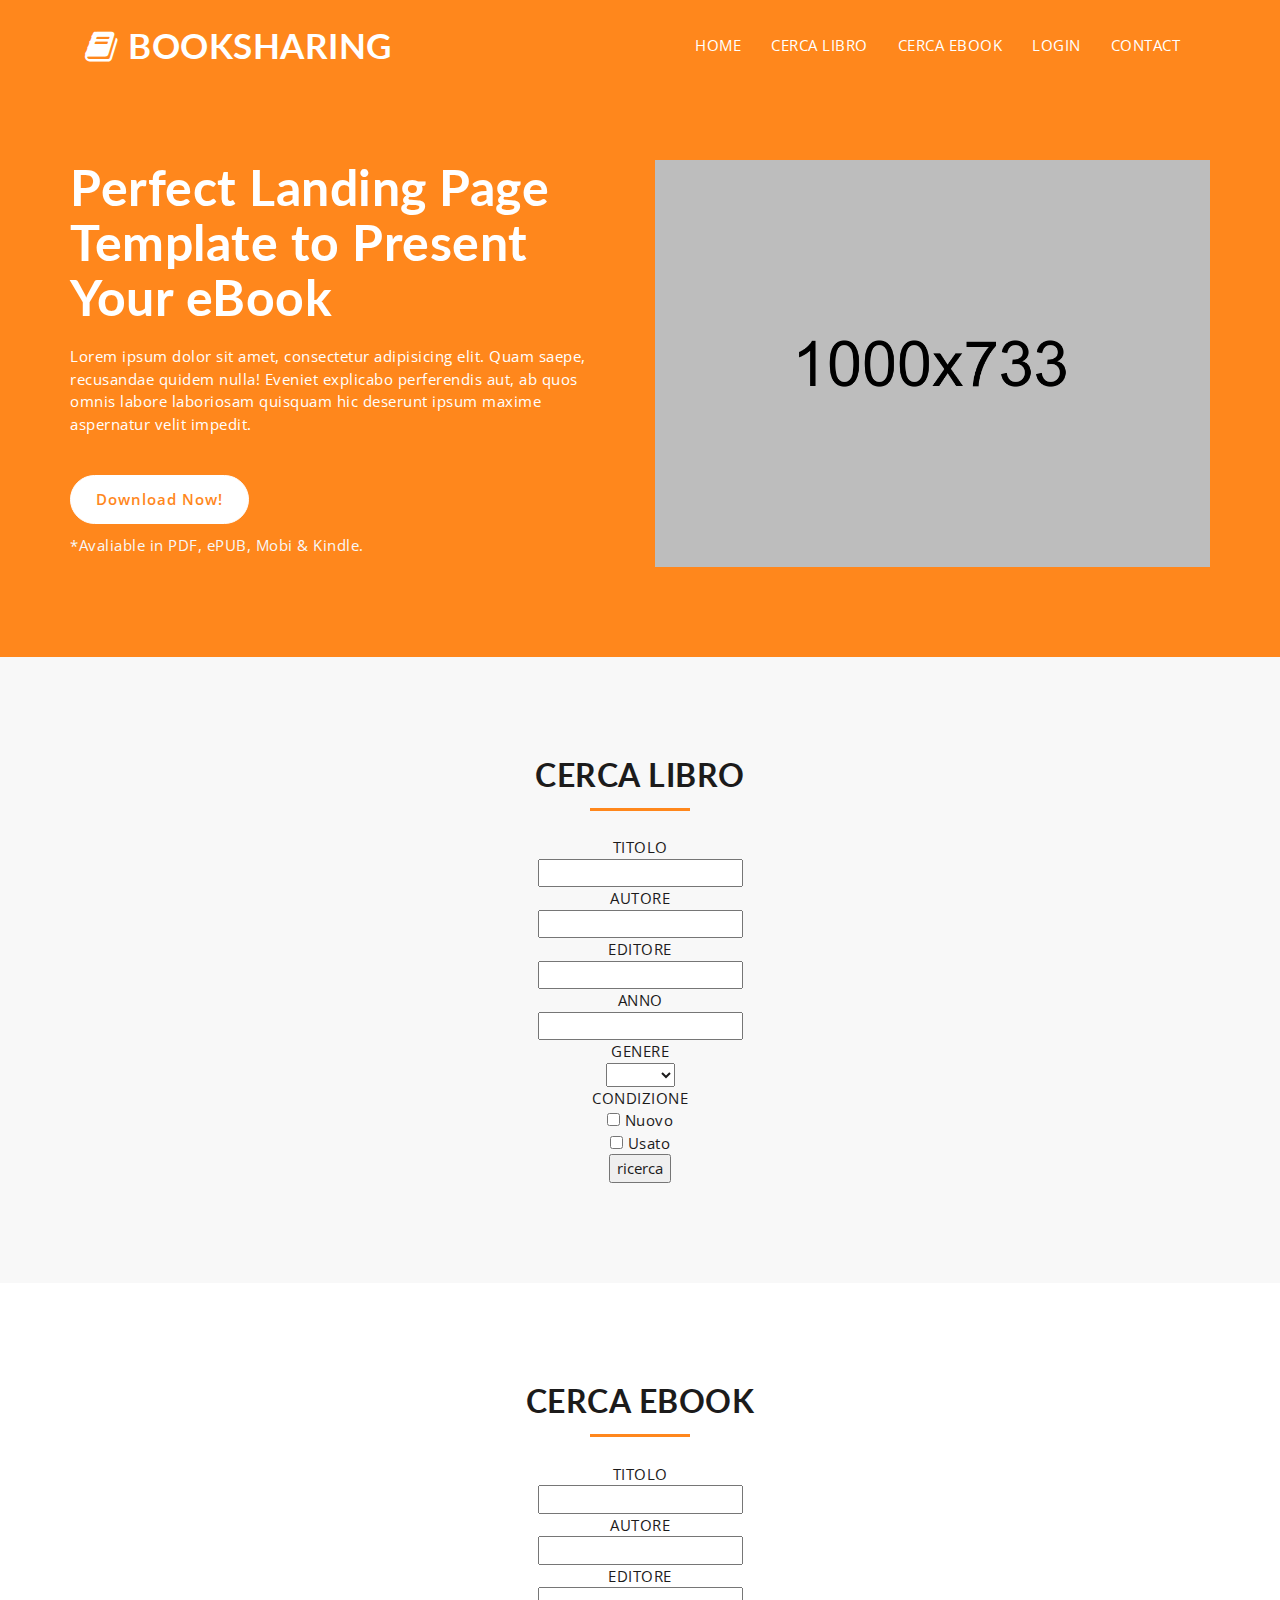
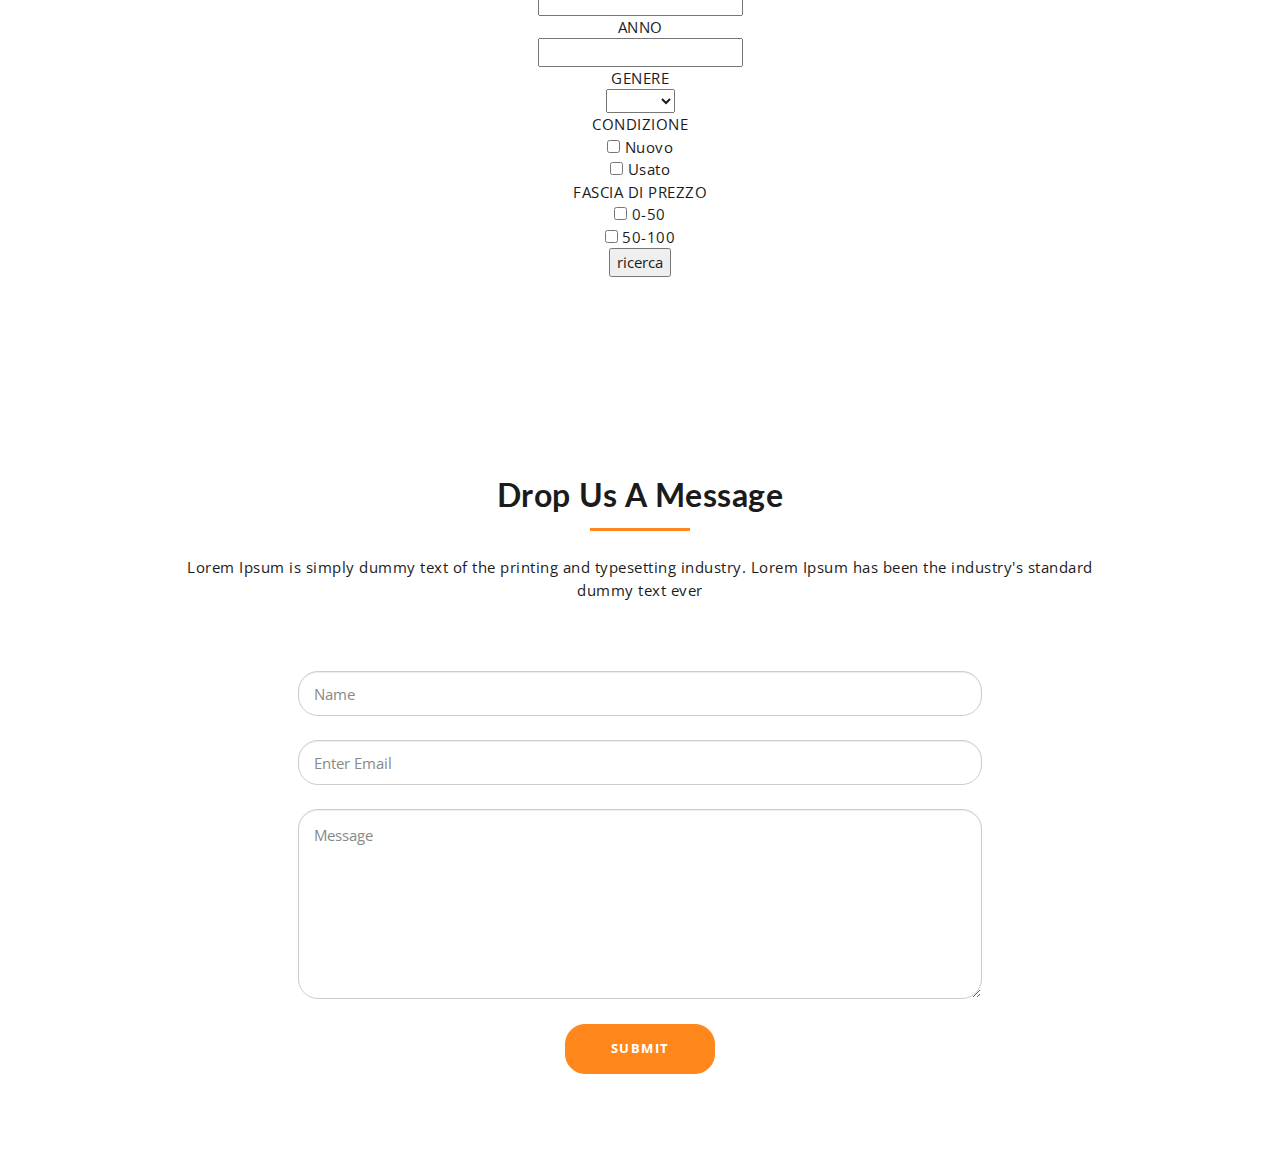
==== smarty/index.html @ 5255de00 "ok" ====
<!DOCTYPE html>
<html lang="en">
  <head>
    <meta charset="utf-8">
    <meta http-equiv="X-UA-Compatible" content="IE=edge">
    <meta name="viewport" content="width=device-width, initial-scale=1">
    <!-- The above 3 meta tags *must* come first in the head; any other head content must come *after* these tags -->
    <title>Booksharing : Home</title>
    <!-- Favicon -->
    <link rel="shortcut icon" type="image/icon" href="assets/images/favicon.ico"/>
    <!-- Font Awesome -->
    <link href="https://maxcdn.bootstrapcdn.com/font-awesome/4.6.3/css/font-awesome.min.css" rel="stylesheet">
    <!-- Bootstrap -->
    <link href="assets/css/bootstrap.min.css" rel="stylesheet">
    <!-- Slick slider -->
    <link href="assets/css/slick.css" rel="stylesheet">
    <!-- Theme color -->
    <link id="switcher" href="assets/css/theme-color/default-theme.css" rel="stylesheet">

    <!-- Main Style -->
    <link href="style.css" rel="stylesheet">

    <!-- Fonts -->

    <!-- Open Sans for body font -->
	<link href="https://fonts.googleapis.com/css?family=Open+Sans:300,400,400i,600,700,800" rel="stylesheet">
    <!-- Lato for Title -->
  	<link href="https://fonts.googleapis.com/css?family=Lato" rel="stylesheet"> 
 
 
	
    <!-- HTML5 shim and Respond.js for IE8 support of HTML5 elements and media queries -->
    <!-- WARNING: Respond.js doesn't work if you view the page via file:// -->
    <!--[if lt IE 9]>
      <script src="https://oss.maxcdn.com/html5shiv/3.7.2/html5shiv.min.js"></script>
      <script src="https://oss.maxcdn.com/respond/1.4.2/respond.min.js"></script>
    <![endif]-->
  </head>

  <body>

   	
  	<!-- Start Header -->
	<header id="mu-header" class="" role="banner">
		<div class="container">
			<nav class="navbar navbar-default mu-navbar">
			  	<div class="container-fluid">
				    <!-- Brand and toggle get grouped for better mobile display -->
				    <div class="navbar-header">
				      <button type="button" class="navbar-toggle collapsed" data-toggle="collapse" data-target="#bs-example-navbar-collapse-1" aria-expanded="false">
				        <span class="sr-only">Toggle navigation</span>
				        <span class="icon-bar"></span>
				        <span class="icon-bar"></span>
				        <span class="icon-bar"></span>
				      </button>

				      <!-- Text Logo -->
				      <a class="navbar-brand" href="index.html"><i class="fa fa-book" aria-hidden="true"></i> BOOKSHARING</a>

				      <!-- Image Logo -->
				      <!-- <a class="navbar-brand" href="index.html"><img src="assets/images/logo.png"></a> -->


				    </div>

				    <!-- Collect the nav links, forms, and other content for toggling -->
				    <div class="collapse navbar-collapse" id="bs-example-navbar-collapse-1">
				      	<ul class="nav navbar-nav mu-menu navbar-right">
					        <li><a href="#">HOME</a></li>
					        <li><a href="#mu-book-overview">CERCA LIBRO</a></li>
					        <li><a href="#mu-author">CERCA EBOOK</a></li>
                                            <li><a href="login.html">LOGIN</a></li>
				            <li><a href="#mu-contact">CONTACT</a></li>
				      	</ul>
				    </div><!-- /.navbar-collapse -->
			  	</div><!-- /.container-fluid -->
			</nav>
		</div>
	</header>
	<!-- End Header -->

	<!-- Start Featured Slider -->

	<section id="mu-hero">
		<div class="container">
			<div class="row">

				<div class="col-md-6 col-sm-6 col-sm-push-6">
					<div class="mu-hero-right">
						<img src="assets/images/ebook.png" alt="Ebook img">
					</div>
				</div>

				<div class="col-md-6 col-sm-6 col-sm-pull-6">
					<div class="mu-hero-left">
						<h1>Perfect Landing Page Template to Present Your eBook</h1>
						<p>Lorem ipsum dolor sit amet, consectetur adipisicing elit. Quam saepe, recusandae quidem nulla! Eveniet explicabo perferendis aut, ab quos omnis labore laboriosam quisquam hic deserunt ipsum maxime aspernatur velit impedit.</p>
						<a href="#" class="mu-primary-btn">Download Now!</a>
						<span>*Avaliable in PDF, ePUB, Mobi & Kindle.</span>
					</div>
				</div>	

			</div>
		</div>
	</section>
	
	<!-- Start Featured Slider -->
	
	<!-- Start main content -->
		
	<main role="main">


		<!-- Start Cerca libro -->
		<section id="mu-book-overview">
			<div class="container">
				<div class="row">
					<div class="col-md-12">
						<div class="mu-book-overview-area">

							<div class="mu-heading-area">
								<h2 class="mu-heading-title">CERCA LIBRO</h2>
								<span class="mu-header-dot"></span>
								<form method="post" action="ricerca.html">

  <!-- CASELLE DI TESTO -->
  TITOLO<br>
  <input type="text" name="titolo"><br>
  AUTORE<br>
  <input type="text" name="autore"><br>
  EDITORE<br>
  <input type="text" name="editore"><br>
  ANNO<br>
  <input type="text" name="anno"><br>
  
  <!-- SELECTBOX -->
  GENERE<br>
  <select name="genere">
  <option value=""></option>
  <option value="G">Giallo</option>
  <option value="H">Horror</option>
  </select><br>

  <!-- CHECKBOX -->
  CONDIZIONE<br>
  <input type="checkbox" name="condizone" value="N"> Nuovo<br>
  <input type="checkbox" name="condizione" value="U"> Usato<br>



  <!-- SUBMIT -->
  <input type="submit" name="ricerca" value="ricerca">

</form>


					
						</div>
					</div>
				</div>
			</div>
		</section>
		<!-- End Cerca libro -->

		



		<!-- Start Cercaebook -->
		<section id="mu-author">
			<div class="container">
				<div class="row">
					<div class="col-md-12">
						<div class="mu-author-area">

							<div class="mu-heading-area">
								<h2 class="mu-heading-title">CERCA EBOOK</h2>
								<span class="mu-header-dot"></span>
								<br>
<form method="post" action="VCercaebook.php">

  <!-- CASELLE DI TESTO -->
  TITOLO<br>
  <input type="text" name="titolo"><br>
  AUTORE<br>
  <input type="text" name="autore"><br>
  EDITORE<br>
  <input type="text" name="editore"><br>
  ANNO<br>
  <input type="text" name="anno"><br>
  
  <!-- SELECTBOX -->
  GENERE<br>
  <select name="genere">
  <option value=""></option>
  <option value="G">Giallo</option>
  <option value="H">Horror</option>
  </select><br>

  <!-- CHECKBOX -->
  CONDIZIONE<br>
  <input type="checkbox" name="condizone" value="N"> Nuovo<br>
  <input type="checkbox" name="condizione" value="U"> Usato<br>

  <!-- CHECKBOX -->
  FASCIA DI PREZZO<br>
  <input type="checkbox" name="fascia di prezzo" value="0"> 0-50<br>
  <input type="checkbox" name="fascia di prezzo" value="50"> 50-100<br>


  <!-- SUBMIT -->
  <input type="submit" name="ricerca" value="ricerca">

</form>

 

					</div>
				</div>
			</div>
		</section>
		<!-- End Author -->



	
		<!-- Start Contact -->
		<section id="mu-contact">
			<div class="container">
				<div class="row">
					<div class="col-md-12">
						<div class="mu-contact-area">

							<div class="mu-heading-area">
								<h2 class="mu-heading-title">Drop Us A Message</h2>
								<span class="mu-header-dot"></span>
								<p>Lorem Ipsum is simply dummy text of the printing and typesetting industry. Lorem Ipsum has been the industry's standard dummy text ever</p>
							</div>

							<!-- Start Contact Content -->
							<div class="mu-contact-content">

								<div id="form-messages"></div>
								<form id="ajax-contact" method="post" action="mailer.php" class="mu-contact-form">
									<div class="form-group">                
										<input type="text" class="form-control" placeholder="Name" id="name" name="name" required>
									</div>
									<div class="form-group">                
										<input type="email" class="form-control" placeholder="Enter Email" id="email" name="email" required>
									</div>              
									<div class="form-group">
										<textarea class="form-control" placeholder="Message" id="message" name="message" required></textarea>
									</div>
									<button type="submit" class="mu-send-msg-btn"><span>SUBMIT</span></button>
						        </form>

							</div>
							<!-- End Contact Content -->

						</div>
					</div>
				</div>
			</div>
		</section>
		<!-- End Contact -->


	</main>
	
	<!-- End main content -->	
			
			
	
	
    <!-- jQuery library -->
    <script src="https://ajax.googleapis.com/ajax/libs/jquery/1.11.3/jquery.min.js"></script>
    <!-- Include all compiled plugins (below), or include individual files as needed -->
    <!-- Bootstrap -->
    <script src="assets/js/bootstrap.min.js"></script>
	<!-- Slick slider -->
    <script type="text/javascript" src="assets/js/slick.min.js"></script>
    <!-- Counter js -->
    <script type="text/javascript" src="assets/js/counter.js"></script>
    <!-- Ajax contact form  -->
    <script type="text/javascript" src="assets/js/app.js"></script>
   
 
	
    <!-- Custom js -->
	<script type="text/javascript" src="assets/js/custom.js"></script>
	
    
  </body>
</html>
---- smarty/assets/css/theme-color/default-theme.css ----
/*=======================================
Template Design By MarkUps	
Author URI : http://www.markups.io/
========================================*/


.mu-service-icon-box,
.mu-team-social-info a:hover,
.mu-team-social-info a:focus,
.mu-testimonial-slide .slick-dots li button::before,
.mu-testimonial-slide .slick-dots li.slick-active button::before,
.mu-footer-area a:hover,
.mu-footer-area a:focus,
.mu-hero-left .mu-primary-btn,
.mu-hero-left .mu-primary-btn:hover,
.mu-hero-left .mu-primary-btn:focus,
.mu-single-counter i,
.counter-value {
	color: #ff871c;
}

.mu-send-msg-btn:hover,
.mu-send-msg-btn:focus,
.mu-book-overview-icon-box,
.mu-social-media a, 
.mu-social-media a:hover,
.mu-social-media a:focus,
.mu-order-btn:hover,
.mu-order-btn:focus {
	border: 1px solid #ff871c;
	color: #ff871c;
}

.mu-send-msg-btn {
	border: 1px solid #ff871c;
	background-color: #ff871c;
}


#mu-hero,
.mu-testimonial-slide .slick-dots li button:hover,
.mu-testimonial-slide .slick-dots li button:focus,
.mu-testimonial-slide .slick-dots li.slick-active button,
.mu-header-dot,
.mu-author-social a,
.mu-pricing-content .mu-popular-price-tag,
#mu-video-review:before  {
	background-color: #ff871c;
}

.mu-contact-form .form-control:focus,
.mu-testimonial-slide .slick-dots li button:hover,
.mu-testimonial-slide .slick-dots li button:focus,
.mu-testimonial-slide .slick-dots li.slick-active button{
	border: 1px solid #ff871c;    
}
---- smarty/style.css ----
/*
Template Name: Kindle	
Author: MarkUps
Author URI: http://www.markups.io/
Version: 1.0
*/


/* Table of Content
==================================================
#BASIC TYPOGRAPHY
#HEADER	
#MENU 
#HERO SECTION
#COUNTER
#BOOK OVERVIEW
#VIDEO REVIEW
#AUTHOR
#PRICING
#READERS TESTIMONIALS
#CONTACT US
#FOOTER
#RESPONSIVE STYLE
*/


/*--------------------*/
/* BASIC TYPOGRAPHY */
/*--------------------*/

body,
html {
	overflow-x:hidden;
}

body {
	font-family: 'Open Sans', sans-serif;
	font-size: 15px;
	letter-spacing: 0.5px;
	line-height: 1.5;
	color: #1c1b1b;
}

ul {
	padding: 0;
	margin: 0;
}

ul li {
	list-style: disc;
	font-size: 17px;
	line-height: 1.59;
}

a { 
	text-decoration: none;
	color: #2f2f2f;  
}

a:hover,
a:focus {
	outline: none;
	text-decoration: none;
}

h1,
h2,
h3,
h4,
h5,
h6 {
	font-family: 'Lato', sans-serif;
	font-weight: 700;
	margin-top: 0;
}


h1 {
	font-size: 38px;
}

h2 {  
	font-size: 32px; 
	line-height: 1.13; 
}

h3 {  
	font-size: 26px;  
}

h4 {  
	font-size: 22px;  
}

h5 {  
	font-size: 20px;  
}

h6 {  
	font-size: 18px;  
}

img {
	border: none;
	max-width: 100%;
}

strong {
	font-weight: 500;
}

code {
	background-color: #ee6e73;
	border-radius: 2px;
	color: #fff;
	padding: 2px 4px;
}

pre {
	background-color: #f8f8f8;
	border: 1px solid #eee;
	border-radius: 4px;
	padding: 10px;
}

pre code {
	background-color: transparent;
	color: #333;
}

del{
	text-decoration-color: #ee6e73;
}

kbd {
	background-color: #ddd;
	padding: 4px 6px;
	border-radius: 2px;
	color: ;
}

address {
	line-height: 1.5;
	padding-left: 10px;
}

dl dt {
	font-weight: 700;
}

dl dd {
	margin-left: 0;
}

blockquote {
	background-color: #f8f8f8;
	border-radius: 0 4px 4px 0;
	padding: 5px 15px;
	
}

blockquote p {
	margin-top: 10px;
}

button {
	padding: 5px 15px;
	border: none;
}

button:focus {
	outline: none;
	border: none;
}

/*Wordpress default class*/

.alignleft {
	float:left;
	margin-right:8px;
}

.aligncenter {
	display:block;
	margin:10px auto;
}

.alignright {
	float:right;
	margin-left:8px;
}		

.alignnone {
	max-width: 100%;
}

.wp-caption-text {
	font-size: 12px;
	font-style: italic;
	text-align: center;
}

/* ========= BUTTON =========*/

.mu-primary-btn {
	background-color: transparent;
	border-radius: 100px;
	border: solid 1px #ffffff;
	color: #fff;
	display: inline-block;
	font-size: 15px;
	font-weight: 400;
	letter-spacing: 1px;
	padding: 12px 25px;
	-webkit-transition: all 0.5s;
	transition: all 0.5s;
}

.mu-primary-btn:hover,
.mu-primary-btn:focus {
	background-color: #fff;
	color: #000;
}

.mu-send-msg-btn {
	border-radius: 20px;
	font-size: 13px;
	font-weight: 700;
	letter-spacing: 1.5px;
	text-align: center;
	padding: 14px 24px;
	margin-top: 10px;
	-webkit-transition: all 0.5s;
	transition: all 0.5s;
	width: 150px;
	color: #fff;
}

.mu-send-msg-btn:hover,
.mu-send-msg-btn:focus {
	background-color: #fff;
}



/*--------------------*/
/* HEADER */
/*--------------------*/

#mu-header {
	display: inline;
	float: left;
	width: 100%;
	position: absolute;
	left: 0;
	right: 0;
	top: 0;
	padding: 25px 0;
	z-index: 999;
	transition: all 0.5s;
}

.navbar-default .navbar-brand {
	color: #fff;
	font-size: 35px;
	font-family: 'Lato', sans-serif;
	font-weight: 700;
	margin-top: -11px;
}

.navbar-default .navbar-brand:hover,
.navbar-default .navbar-brand:focus {
	color: #fff;
}

.navbar-brand img{
	margin-top: -12px;
}

#mu-header.mu-fixed-nav{
	background-color: rgba(0,0,0,0.8);
	width: 100%;
	position: fixed;
	padding: 15px 0;
}

/*--------------------*/
/* MENU */
/*--------------------*/

.navbar-default {
	min-height: auto;
}

.mu-navbar {
	background-color: transparent;
	border: none;
	border-radius: 0;
	margin-bottom: 0;
}

.navbar-default .mu-menu li a {
	border-bottom: 2px solid transparent;
	color: #fff;
	font-size: 15px;
	font-weight: 400;
	padding: 0 0 5px;
	margin: 10px 15px 5px;
	transition: all 0.5s;
	position: relative;
}

.navbar-default .mu-menu li a:hover,
.navbar-default .mu-menu li a:focus {
	color: #fff;
}

.navbar-default .navbar-nav > .active > a, 
.navbar-default .navbar-nav > .active > a:focus, 
.navbar-default .navbar-nav > .active > a:hover{
	background-color: transparent;
	color: #fff;
}

.navbar-default .mu-menu li a:after {
    display: block;
    position: absolute;
    bottom: -5px;
    content: '';
    width: 0;
    height: 2px;
    background: #fff;
    -webkit-transition: all .5s;
    transition: all .5s;
}

.navbar-default .mu-menu li.active a:after,
.navbar-default .mu-menu li a:hover:after, 
.navbar-default .mu-menu li a:focus:after {
    width: 100%;
}


/*--------------------*/
/* HERO SECTION */
/*--------------------*/

#mu-hero {
	display: inline;
	float: left;
	padding: 160px 0 90px;
	width: 100%;
}

.mu-hero-left{
	display: inline;
	float: left;
	width: 100%;
}

.mu-hero-right {
	display: inline;
	float: left;
	width: 100%;
}

.mu-hero-left h1 {
	color: #fff;
	font-size: 50px;
	margin-bottom: 20px;
}

.mu-hero-left p {
	color: #fff;
	margin-bottom: 20px;
}

.mu-hero-left .mu-primary-btn {
	margin-top: 20px;
	background-color: #fff;
	font-weight: 600;
}

.mu-hero-left span {
	display: block;
	margin-top: 10px;
	color: #f8f8f8;
}


/*--------------------*/
/* COUNTER */
/*--------------------*/

#mu-counter {
	background-color: #fff;
	background-position: center center;
	background-size: cover;
	background-attachment: fixed;
	display: inline;
	float: left;
	position: relative;
	width: 100%;
}

.mu-counter-area {
	display: inline;
	float: left;
	padding: 70px 0 50px;
	width: 100%;
}

.mu-counter-area h2 {
	color: #fff;
	text-align: center;
}

.mu-counter-block {
	display: inline;
	float: left;
	width: 100%;
}

.mu-single-counter {
	display: inline;
	float: left;
	text-align: center;
	width: 80%;
	border: 1px solid #ddd;
	padding-bottom: 20px;
	margin: 0 10%;
}

.mu-single-counter i {
	font-size: 40px;
	padding: 15px 40px;
	margin-bottom: 0px;
	display: inline-block;
	padding-bottom: 0;
	margin-top: -60px;
	background: #fff;
}

.counter-value {
	font-size: 35px;
	font-weight: 700;
	margin-top: 10px;
	margin-bottom: 10px;
}

.mu-counter-name {
	color: #333;
}


/*--------------------*/
/* BOOK OVERVIEW */
/*--------------------*/


#mu-book-overview {
	background-color: #f8f8f8;
	display: inline;
	float: left;
	width: 100%;
}

.mu-book-overview-area {
	display: inline;
	float: left;
	padding: 100px 0;
	width: 100%;
}

.mu-heading-area {
	display: inline;
	float: left;
	text-align: center;
	padding: 0 10%;
	width: 100%;
}

.mu-heading-title {
	color: #1c1b1b;
	margin-bottom: 15px;
	position: relative;
}

.mu-header-dot {
	border-radius: 0;
	height: 3px;
	width: 100px;
	display: inline-block;
	margin-bottom: 20px;
}

.mu-book-overview-content{
	display: inline;
	float: left;
	margin-top: 70px;
	width: 100%;
}

.mu-book-overview-single {
	display: inline;
	float: left;
	text-align: center;
	width: 100%;
	background: #fff;
	padding: 20px 10px;
	margin: 10px 0 15px;
}

.mu-book-overview-icon-box {
	font-size: 25px;
	padding: 5px 12px;
	margin-bottom: 30px;
	display: inline-block;
}

.mu-book-overview-single h4{
	margin-bottom: 20px;
}


/*--------------------*/
/* VIDEO REVIEW */
/*--------------------*/


#mu-video-review {
	background-image: url(assets/images/video-review-bg.jpeg);
	background-attachment: fixed;
	background-size: cover;
	display: inline;
	position: relative;
	float: left;
	width: 100%;
}

#mu-video-review:before {
	content: '';
	position: absolute;
	left: 0;
	top: 0;
	right: 0;
	bottom: 0;
	opacity: 0.84;
}

.mu-video-review-area {
	display: inline;
	float: left;
	padding: 150px 0;
	width: 100%;
}

.mu-video-review-area .mu-heading-title, 
.mu-video-review-area .mu-heading-area p{
	color: #fff;
}

.mu-video-review-area .mu-header-dot {
	background-color: #f8f8f8;
}

.mu-video-review-content {
	display: inline;
	float: left;
	margin-top: 70px;
	width: 100%;
	padding: 0 10%;
}

.mu-video-iframe {
	height: 550px;
}

/*--------------------*/
/* AUTHOR */
/*--------------------*/


#mu-author {
	background-color: #fff;
	display: inline;
	float: left;
	width: 100%;
}

.mu-author-area {
	display: inline;
	float: left;
	padding: 100px 0;
	width: 100%;
}

.mu-author-content{
	display: inline;
	float: left;
	margin-top: 50px;
	width: 100%;
}

.mu-author-image {
	display: inline;
	float: left;
	width: 100%;
}

.mu-author-info {
	display: inline;
	float: left;
	margin-top: 20px;
	width: 100%;
}

.mu-author-info h3 {
	border-bottom: 1px solid #ddd;
	padding-bottom: 10px;
	margin-bottom: 20px;
}

.mu-author-info p {
	margin-bottom: 20px;
}

.mu-author-social {
	display: inline;
	float: left;
	margin-top: 25px;
	width: 100%;
}

.mu-author-social a {
	display: inline-block;
	font-size: 16px;
	padding: 5px;
	margin-right: 10px;
	color: #fff;
	width: 35px;
	text-align: center;
}




/*--------------------*/
/* PRICING */
/*--------------------*/


#mu-pricing {
	background-color: #f8f8f8;
	display: inline;
	float: left;
	width: 100%;
}

.mu-pricing-area {
	display: inline;
	float: left;
	padding: 100px 0;
	width: 100%;
}

.mu-pricing-content{
	display: inline;
	float: left;
	margin-top: 70px;
	width: 100%;
}

.mu-pricing-single {
	background-color: #fff;
	color: #555;
	display: inline;
	float: left;
	text-align: center;
	margin-top: 20px;
	margin-bottom: 20px;
	width: 100%;
	padding: 30px 0;
}

.mu-pricing-single-head {
	border-bottom: 1px solid #eee;
	display: inline-block;
	float: left;
	margin-bottom: 10px;
	width: 100%;
}

.mu-pricing-single-head h4 {
	font-size: 18px;
	margin-bottom: 0;
}

.mu-pricing-single-head .mu-price-tag {
	font-size: 55px;
	font-weight: 700;
	margin-bottom: 0;
	padding: 15px 0 20px;
}

.mu-pricing-single-head .mu-price-tag span {
	font-size: 22px;
	margin-right: -10px;
}

.mu-price-feature {
	padding: 20px 0;
	display: inline-block;
	margin-bottom: 20px;
}

.mu-price-feature li {
	list-style: none;
	line-height: 2;
	margin-bottom: 10px;
}

.mu-pricing-single-footer {
	display: inline-block;
	float: left;
	width: 100%;
}

.mu-order-btn {
	background-color: transparent;
	border-radius: 100px;
	border: 1px solid #555;
	color: #555;
	display: inline-block;
	font-size: 15px;
	font-weight: 400;
	letter-spacing: 1.5px;
	padding: 12px 25px;
	font-weight: 500;
	-webkit-transition: all 0.5s;
	transition: all 0.5s;
	text-transform: uppercase;
}

.mu-popular-price-tag {
	color: #fff;
}

.mu-popular-price-tag .mu-order-btn {
	background-color: #fff;
	border: 1px solid #fff;
}


/*--------------------*/
/* READERS TESTIMONIALS */
/*--------------------*/

#mu-testimonials {
	background-image: url("assets/images/testimonials-bg.jpeg");
	background-position: center center;
	background-size: cover;
	background-attachment: fixed;
	display: inline;
	float: left;
	position: relative;
	width: 100%;
}

#mu-testimonials::before {
	background: rgba(0,0,0,0.9);
	bottom: 0;
	content: '';
	left: 0;
	top: 0;
	right: 0;
	position: absolute;
	opacity: 0.84;
}

.mu-testimonials-area {
	display: inline;
	float: left;
	padding: 150px 0 175px;
	width: 100%;
}

.mu-testimonials-area h2 {
	color: #fff;
	text-align: center;
}

.mu-testimonials-block {
	display: inline;
	float: left;
	margin-top: 60px;
	width: 100%;
}

.mu-testimonial-slide li{
	list-style: none;
	text-align: center;
}

.mu-testimonial-slide li p {
	color: #fff;
	padding: 0 10%;
}

.mu-testimonial-slide .mu-rt-img {
	border-radius: 50%;
	width: 100px;
	height: 100px;
	margin-top: 25px;
	display: inline-block;
}

.mu-rt-name {
	margin-bottom: 5px;
	color: #fff;
	line-height: 1;
	margin-top: 25px;
	letter-spacing: 1px;
}

.mu-rt-title {
	color: #fff;
	font-size: 14px;
}

.mu-testimonial-slide .slick-dots {
    bottom: -50px;
}

.mu-testimonial-slide .slick-dots li button {
	height: 15px;
	padding: 0;
	width: 15px;
	border-radius: 50%;
	border: 1px solid #f8f8f8;
	-webkit-transition: all 0.5s;
	-o-transition: all 0.5s;
	transition: all 0.5s;
}

.mu-testimonial-slide .slick-dots li button:hover,
.mu-testimonial-slide .slick-dots li button:focus,
.mu-testimonial-slide .slick-dots li.slick-active button {
	opacity: 1;
}

.mu-testimonial-slide .slick-dots li button:before {
	display: none;
}

/*--------------------*/
/* CONTACT US */
/*--------------------*/

#mu-contact {
	background-color: #fff;
	display: inline;
	float: left;
	width: 100%;
}

.mu-contact-area {
	display: inline;
	float: left;
	padding: 100px 0;
	width: 100%;
}

.mu-contact-header {
	display: inline;
	float: left;
	text-align: center;
	width: 100%;
}

.mu-contact-content {
	display: inline;
	float: left;
	margin-top: 50px;
	width: 100%;
	padding: 0 20%;
}

.mu-contact-form {
	text-align: center;
}

.mu-contact-form .form-group input {
	background: transparent;
	color: #333;
	font-size: 15px;
	border: 1px solid #ccc;
	border-radius: 20px;
	padding: 6px 15px;
	height: 45px;
	margin-bottom: 24px;
}

.mu-contact-form .form-group textarea{
	color: #333;
	background: transparent;
	border: 1px solid #ccc;
	border-radius: 20px;
	font-size: 18px;
	padding: 15px;
	height: 190px;
}

.mu-contact-form .form-control:focus {
	background-color: #fff;
    outline: 0;
    box-shadow: none;    
} 

.mu-contact-form .form-control::-webkit-input-placeholder {
	color: #888;
	font-size: 15px;
}

.mu-contact-form .form-control:-moz-placeholder { /* Firefox 18- */
	color: #888;
	font-size: 15px; 
}

.mu-contact-form .form-control::-moz-placeholder {  /* Firefox 19+ */
	color: #888;
	font-size: 15px;
}

.mu-contact-form .form-control:-ms-input-placeholder {  
	color: #888;
	font-size: 15px;
}

.mu-contact-form .button-default::after,
.mu-contact-form .button-default > span {
	padding: 12px 40px;  
}

#form-messages {
	margin-bottom: 10px;
    background-color: #fff;
}

.success {
  padding: 1em;
  margin-bottom: 0.75rem;
  text-shadow: 0 1px 0 rgba(255, 255, 255, 0.5);
  color: #468847;
  background-color: #dff0d8;
  border: 1px solid #d6e9c6;
  -webkit-border-radius: 4px;
     -moz-border-radius: 4px;
          border-radius: 4px;
}

.error {
  padding: 1em;
  margin-bottom: 0.75rem;
  text-shadow: 0 1px 0 rgba(255, 255, 255, 0.5);
  color: #b94a48;
  background-color: #f2dede;
  border: 1px solid rgba(185, 74, 72, 0.3);
  -webkit-border-radius: 4px;
     -moz-border-radius: 4px;
          border-radius: 4px;
}


/* GOOGLE MAP */

#mu-google-map {
	display: inline;
	float: left;
	width: 100%;
}

#mu-google-map iframe{
    pointer-events: none;
}


/*--------------------*/
/* FOOTER */
/*--------------------*/


#mu-footer{
	display: inline;
	float: left;
	width: 100%;
}

.mu-footer-area{
	display: inline;
	float: left;
	padding: 30px 0;
	text-align: center;
	width: 100%;
}

.mu-footer-area a{
	font-weight: 600;
}

.mu-social-media {
	display: inline;
	float: left;
	width: 100%;
}

.mu-social-media a {
	display: inline-block;
	font-size: 15px;
	width: 35px;
	height: 35px;
	line-height: 33px;
	text-align: center;
	margin: 0 5px;
	-webkit-transition: all 0.5s;
	transition: all 0.5s;
	border-radius: 50%;
}

.mu-social-media a:hover,
.mu-social-media a:focus {
	background-color: #fff;
}

.mu-copyright {
	margin-top: 10px;
	display: inline-block;
}


/*--------------------*/
/* RESPONSIVE STYLE */
/*--------------------*/

@media (max-width: 1199px) {
	
	.mu-hero-left h1 {
		font-size: 36px;
	}

	.navbar-brand img {
		width: 180px;
		margin-top: -10px;
	}

	.navbar-default .mu-menu li a {
		margin: 10px 12px 5px;
	}

	.mu-author-info {
		margin-top: 0px;
	}

	.mu-video-iframe {
		height: 450px;
	}

	
}

@media (max-width: 991px) {


	.mu-fixed-nav .navbar-brand img {
		margin-top: -7px;
	}
	
	.navbar-default .mu-menu li a {
		font-size: 14px;
		margin: 10px 5px;
	}	

	#mu-hero {
		padding: 130px 0 30px;
	}

	.mu-hero-right {
		margin-top: 40px;
	}

	.mu-primary-btn {
		font-size: 14px;
		padding: 12px 22px;
	}

	.mu-single-counter {
		margin-top: 15px;
		margin-bottom: 40px;
	}

	.mu-simplefilter li{
		margin-bottom: 10px;
	}

	.mu-clients-content-single img{
		width: 100%;
	}

	.mu-contact-right {
		margin-top: 50px;
	}
	
	.mu-video-review-content {
		padding: 0 5%;
	}

	.mu-video-iframe {
		height: 400px;
	}
		
}

@media (max-width: 767px) {

	.navbar-default .navbar-brand {
		margin-top: -7px;
	}

	.mu-fixed-nav .navbar-brand img {
		margin-top: -8px;
	}

	.navbar-default .navbar-toggle {
		border-color: #fff;
	}

	.navbar-default .navbar-toggle:hover,
	.navbar-default .navbar-toggle:focus{
		background-color: transparent;
	}

	.navbar-default .navbar-toggle .icon-bar {
		background-color: #fff;
	}

	.navbar-default .navbar-collapse, .navbar-default .navbar-form {
		background-color: rgba(0,0,0,0.8);
		text-align: center;
	}

	.navbar-default .mu-menu li a {
		display: inline-block;
	}

	.mu-hero-right {
		margin-top: 0;
	}

	#mu-hero {
		padding: 100px 0 60px;
	}

	.mu-author-info {
		margin-top: 30px;
	}

	.mu-contact-content {
		padding: 0 10%;
	}
	
		
}


@media (max-width: 640px){

	#mu-header.mu-fixed-nav {
		padding: 10px 0;
	}
	
	.mu-heading-area {
		padding: 0;
	}

	.mu-video-iframe {
		height: 300px;
	}

	.mu-primary-btn {
		font-size: 12px;
		padding: 10px 12px;
		margin-top: 15px;
	}

	.slick-dots {
		bottom: 15px;
	}
			

}


@media (max-width: 480px) {

	.navbar-brand img {
		width: 150px;
	}

	#mu-header {
		padding: 10px 0;
	}

	.navbar-default .navbar-brand {
		font-size: 25px;
		margin-top: -3px;
	}

	.navbar-toggle {
		padding: 7px 8px;
		margin-top: 10px;
	}


	.navbar-toggle .icon-bar {
		width: 18px;
	}

	h2{
		font-size: 25px;
	}

	.mu-heading-title {
		margin-bottom: 10px;
	}

	.mu-video-iframe {
		height: 250px;
	}

	.mu-contact-content {
		padding: 0 5%;
	}

	.mu-about-content-single h4 {
		margin-bottom: 18px;
	}

	.mu-team-social-info a {
		width: 35px;
		height: 35px;
		font-size: 16px;
		line-height: 35px;
	}

	.mu-contact-form button {
		width: 100%;
	}
	
}


@media (max-width: 360px){

	.mu-featured-slider-content {
		top: 49%;
	}

	.mu-featured-slider-content p,
	.mu-featured-slider-content .mu-primary-btn {
		display: none;
	}

	.mu-featured-slider-content h1 {
		font-size: 18px;
		margin-bottom: 0;
	}

	.mu-filter-item-content {
		padding-top: 25%;
		padding-left: 5px;
		padding-right: 5px;
	}

	.filtr-item h4 {
		font-size: 12px;
	}

	.mu-team-content .row > div {
		width: 100%;
	}

	.mu-simplefilter li {
		padding: 1rem 1rem;
		font-size: 12px;
	}
	
}



@media (max-width: 320px){
	
	
	
	
	
}
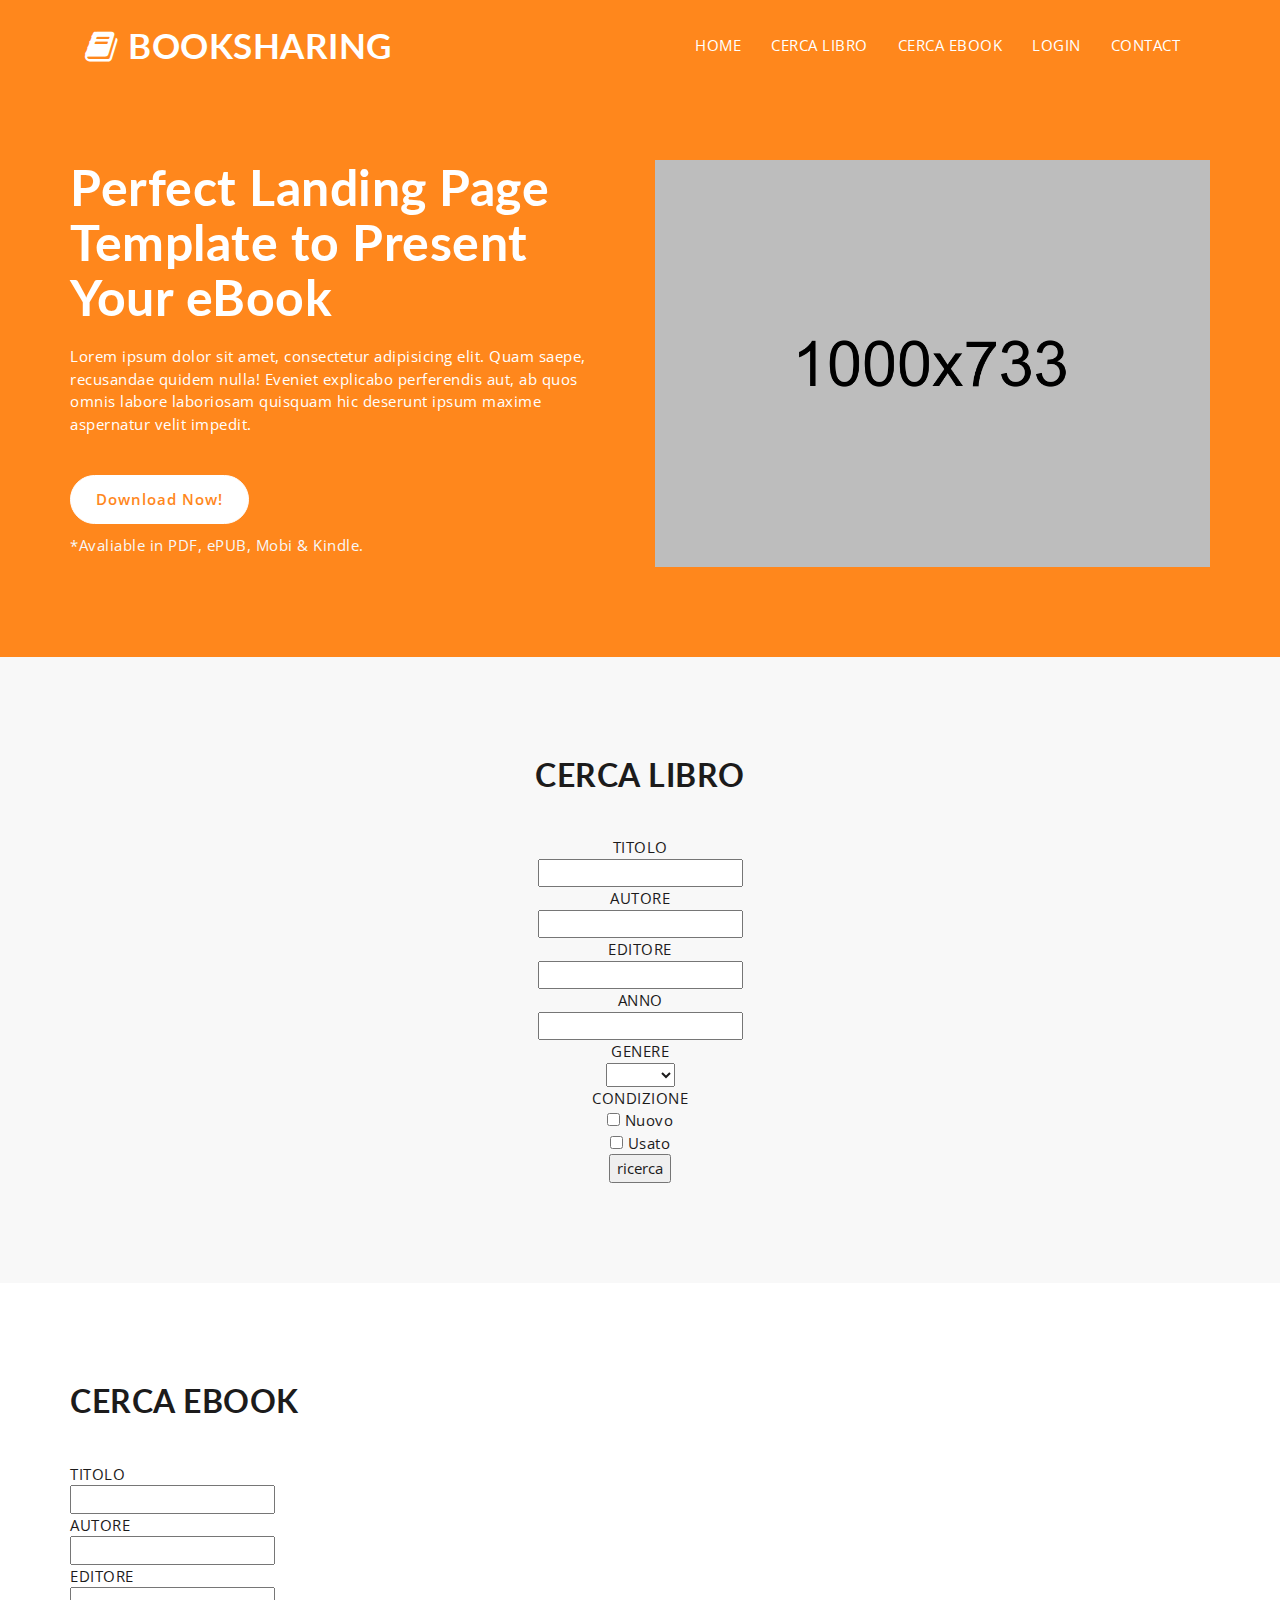
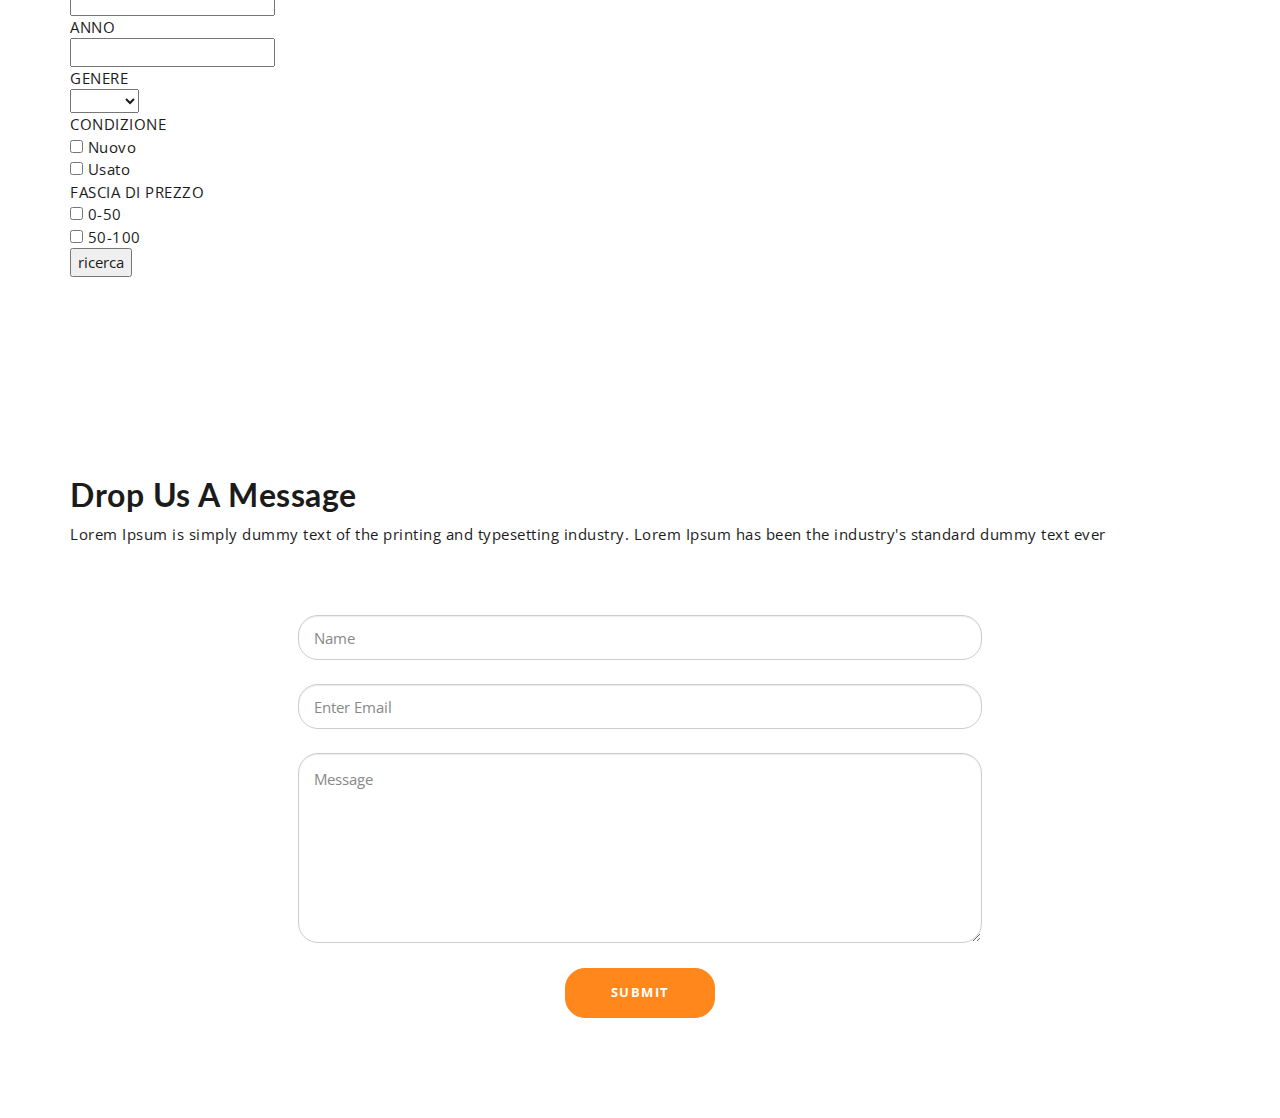
==== commit 93138850: "ok" ====
--- a/smarty/index.html
+++ b/smarty/index.html
@@ -7,18 +7,18 @@
     <!-- The above 3 meta tags *must* come first in the head; any other head content must come *after* these tags -->
     <title>Booksharing : Home</title>
     <!-- Favicon -->
-    <link rel="shortcut icon" type="image/icon" href="assets/images/favicon.ico"/>
+    <link rel="shortcut icon" type="image/icon" href="images/favicon.ico"/>
     <!-- Font Awesome -->
     <link href="https://maxcdn.bootstrapcdn.com/font-awesome/4.6.3/css/font-awesome.min.css" rel="stylesheet">
     <!-- Bootstrap -->
-    <link href="assets/css/bootstrap.min.css" rel="stylesheet">
+    <link href="css/bootstrap.min.css" rel="stylesheet">
     <!-- Slick slider -->
-    <link href="assets/css/slick.css" rel="stylesheet">
+    <link href="css/slick.css" rel="stylesheet">
     <!-- Theme color -->
-    <link id="switcher" href="assets/css/theme-color/default-theme.css" rel="stylesheet">
+    <link id="switcher" href="css/theme-color/default-theme.css" rel="stylesheet">
 
     <!-- Main Style -->
-    <link href="style.css" rel="stylesheet">
+    <link href="css/index.css" rel="stylesheet">
 
     <!-- Fonts -->
 
@@ -67,9 +67,9 @@
 				    <div class="collapse navbar-collapse" id="bs-example-navbar-collapse-1">
 				      	<ul class="nav navbar-nav mu-menu navbar-right">
 					        <li><a href="#">HOME</a></li>
-					        <li><a href="#mu-book-overview">CERCA LIBRO</a></li>
+					        <li><a href="#cerca-libro">CERCA LIBRO</a></li>
 					        <li><a href="#mu-author">CERCA EBOOK</a></li>
-                                            <li><a href="login.html">LOGIN</a></li>
+                                            <li><a href="#login">LOGIN</a></li>
 				            <li><a href="#mu-contact">CONTACT</a></li>
 				      	</ul>
 				    </div><!-- /.navbar-collapse -->
@@ -87,7 +87,7 @@
 
 				<div class="col-md-6 col-sm-6 col-sm-push-6">
 					<div class="mu-hero-right">
-						<img src="assets/images/ebook.png" alt="Ebook img">
+						<img src="images/ebook.png" alt="Ebook img">
 					</div>
 				</div>
 
@@ -112,49 +112,49 @@
 
 
 		<!-- Start Cerca libro -->
-		<section id="mu-book-overview">
+		<section id="cerca-libro">
 			<div class="container">
 				<div class="row">
 					<div class="col-md-12">
-						<div class="mu-book-overview-area">
-
-							<div class="mu-heading-area">
-								<h2 class="mu-heading-title">CERCA LIBRO</h2>
-								<span class="mu-header-dot"></span>
-								<form method="post" action="ricerca.html">
-
-  <!-- CASELLE DI TESTO -->
-  TITOLO<br>
-  <input type="text" name="titolo"><br>
-  AUTORE<br>
-  <input type="text" name="autore"><br>
-  EDITORE<br>
-  <input type="text" name="editore"><br>
-  ANNO<br>
-  <input type="text" name="anno"><br>
+						<div class="cerca-libro-area">
+
+							<div class="cerca-libro-heading-area">
+								<h2 class="cerca-libro-heading-title">CERCA LIBRO</h2>
+								<span class="cerca-libro-header-dot"></span>
+								<form method="post" action="ricerca">
+
+  									<!-- CASELLE DI TESTO -->
+  										TITOLO<br>
+ 									 <input type="text" name="titolo"><br>
+  										AUTORE<br>
+  									<input type="text" name="autore"><br>
+  										EDITORE<br>
+  									<input type="text" name="editore"><br>
+  										ANNO<br>
+  									<input type="text" name="anno"><br>
   
-  <!-- SELECTBOX -->
-  GENERE<br>
-  <select name="genere">
-  <option value=""></option>
-  <option value="G">Giallo</option>
-  <option value="H">Horror</option>
-  </select><br>
-
-  <!-- CHECKBOX -->
-  CONDIZIONE<br>
-  <input type="checkbox" name="condizone" value="N"> Nuovo<br>
-  <input type="checkbox" name="condizione" value="U"> Usato<br>
-
-
-
-  <!-- SUBMIT -->
-  <input type="submit" name="ricerca" value="ricerca">
-
-</form>
-
-
-					
+  									<!-- SELECTBOX -->
+  										GENERE<br>
+  									<select name="genere">
+ 									<option value=""></option>
+  									<option value="G">Giallo</option>
+  									<option value="H">Horror</option>
+  									</select><br>
+
+  									<!-- CHECKBOX -->
+ 										CONDIZIONE<br>
+  									<input type="checkbox" name="condizone" value="N"> Nuovo<br>
+  									<input type="checkbox" name="condizione" value="U"> Usato<br>
+
+
+
+  										<!-- SUBMIT -->
+ 							 <input type="submit" name="ricerca" value="ricerca">
+
+								</form>
+
+
+							</div>
 						</div>
 					</div>
 				</div>
@@ -166,60 +166,57 @@
 
 
 
-		<!-- Start Cercaebook -->
-		<section id="mu-author">
+		<!-- Start Cerca ebook -->
+		<section id="cercaebook">
 			<div class="container">
 				<div class="row">
 					<div class="col-md-12">
-						<div class="mu-author-area">
-
-							<div class="mu-heading-area">
-								<h2 class="mu-heading-title">CERCA EBOOK</h2>
-								<span class="mu-header-dot"></span>
+						<div class="cerca-ebook-area">
+								<h2 class="cerca-ebook-heading-title">CERCA EBOOK</h2>
+								<span class="cerca-ebook-header-dot"></span>
 								<br>
-<form method="post" action="VCercaebook.php">
-
-  <!-- CASELLE DI TESTO -->
-  TITOLO<br>
-  <input type="text" name="titolo"><br>
-  AUTORE<br>
-  <input type="text" name="autore"><br>
-  EDITORE<br>
-  <input type="text" name="editore"><br>
-  ANNO<br>
-  <input type="text" name="anno"><br>
+								<form method="post" action="VCercaebook.php">
+
+  								<!-- CASELLE DI TESTO -->
+  									TITOLO<br>
+  								<input type="text" name="titolo"><br>
+  									AUTORE<br>
+  								<input type="text" name="autore"><br>
+  									EDITORE<br>
+  								<input type="text" name="editore"><br>
+  									ANNO<br>
+  								<input type="text" name="anno"><br>
   
-  <!-- SELECTBOX -->
-  GENERE<br>
-  <select name="genere">
-  <option value=""></option>
-  <option value="G">Giallo</option>
-  <option value="H">Horror</option>
-  </select><br>
-
-  <!-- CHECKBOX -->
-  CONDIZIONE<br>
-  <input type="checkbox" name="condizone" value="N"> Nuovo<br>
-  <input type="checkbox" name="condizione" value="U"> Usato<br>
-
-  <!-- CHECKBOX -->
-  FASCIA DI PREZZO<br>
-  <input type="checkbox" name="fascia di prezzo" value="0"> 0-50<br>
-  <input type="checkbox" name="fascia di prezzo" value="50"> 50-100<br>
-
-
-  <!-- SUBMIT -->
-  <input type="submit" name="ricerca" value="ricerca">
-
-</form>
-
- 
-
+  								<!-- SELECTBOX -->
+  									GENERE<br>
+  								<select name="genere">
+  								<option value=""></option>
+  								<option value="G">Giallo</option>
+  								<option value="H">Horror</option>
+  								</select><br>
+
+  								<!-- CHECKBOX -->
+  									CONDIZIONE<br>
+  								<input type="checkbox" name="condizone" value="N"> Nuovo<br>
+  								<input type="checkbox" name="condizione" value="U"> Usato<br>
+
+  								<!-- CHECKBOX -->
+  									FASCIA DI PREZZO<br>
+  								<input type="checkbox" name="fascia di prezzo" value="0"> 0-50<br>
+  								<input type="checkbox" name="fascia di prezzo" value="50"> 50-100<br>
+
+
+ 								 <!-- SUBMIT -->
+ 								 <input type="submit" name="ricerca" value="ricerca">
+
+								</form>
+
+ 						</div>
 					</div>
 				</div>
 			</div>
 		</section>
-		<!-- End Author -->
+		<!-- End cerca ebook -->
 
 
 
@@ -276,18 +273,18 @@
     <script src="https://ajax.googleapis.com/ajax/libs/jquery/1.11.3/jquery.min.js"></script>
     <!-- Include all compiled plugins (below), or include individual files as needed -->
     <!-- Bootstrap -->
-    <script src="assets/js/bootstrap.min.js"></script>
+    <script src="js/bootstrap.min.js"></script>
 	<!-- Slick slider -->
-    <script type="text/javascript" src="assets/js/slick.min.js"></script>
+    <script type="text/javascript" src="js/slick.min.js"></script>
     <!-- Counter js -->
-    <script type="text/javascript" src="assets/js/counter.js"></script>
+    <script type="text/javascript" src="js/counter.js"></script>
     <!-- Ajax contact form  -->
-    <script type="text/javascript" src="assets/js/app.js"></script>
+    <script type="text/javascript" src="js/app.js"></script>
    
  
 	
     <!-- Custom js -->
-	<script type="text/javascript" src="assets/js/custom.js"></script>
+	<script type="text/javascript" src="js/custom.js"></script>
 	
     
   </body>
--- a/smarty/css/theme-color/default-theme.css
+++ b/smarty/css/theme-color/default-theme.css
@@ -0,0 +1,58 @@
+
+/*=======================================
+Template Design By MarkUps	
+Author URI : http://www.markups.io/
+========================================*/
+
+
+.mu-service-icon-box,
+.mu-team-social-info a:hover,
+.mu-team-social-info a:focus,
+.mu-testimonial-slide .slick-dots li button::before,
+.mu-testimonial-slide .slick-dots li.slick-active button::before,
+.mu-footer-area a:hover,
+.mu-footer-area a:focus,
+.mu-hero-left .mu-primary-btn,
+.mu-hero-left .mu-primary-btn:hover,
+.mu-hero-left .mu-primary-btn:focus,
+.mu-single-counter i,
+.counter-value {
+	color: #ff871c;
+}
+
+.mu-send-msg-btn:hover,
+.mu-send-msg-btn:focus,
+.mu-book-overview-icon-box,
+.mu-social-media a, 
+.mu-social-media a:hover,
+.mu-social-media a:focus,
+.mu-order-btn:hover,
+.mu-order-btn:focus {
+	border: 1px solid #ff871c;
+	color: #ff871c;
+}
+
+.mu-send-msg-btn {
+	border: 1px solid #ff871c;
+	background-color: #ff871c;
+}
+
+
+#mu-hero,
+.mu-testimonial-slide .slick-dots li button:hover,
+.mu-testimonial-slide .slick-dots li button:focus,
+.mu-testimonial-slide .slick-dots li.slick-active button,
+.mu-header-dot,
+.mu-author-social a,
+.mu-pricing-content .mu-popular-price-tag,
+#mu-video-review:before  {
+	background-color: #ff871c;
+}
+
+.mu-contact-form .form-control:focus,
+.mu-testimonial-slide .slick-dots li button:hover,
+.mu-testimonial-slide .slick-dots li button:focus,
+.mu-testimonial-slide .slick-dots li.slick-active button{
+	border: 1px solid #ff871c;    
+} 
+
--- a/smarty/css/index.css
+++ b/smarty/css/index.css
@@ -0,0 +1,1136 @@
+
+/*
+Template Name: Kindle	
+Author: MarkUps
+Author URI: http://www.markups.io/
+Version: 1.0
+*/
+
+
+/* Table of Content
+==================================================
+#BASIC TYPOGRAPHY
+#HEADER	
+#MENU 
+#HERO SECTION
+#CERCA LIBRO
+#CERCA EBOOK
+#PRICING
+#READERS TESTIMONIALS
+#CONTACT US
+#FOOTER
+#RESPONSIVE STYLE
+*/
+
+
+/*--------------------*/
+/* BASIC TYPOGRAPHY */
+/*--------------------*/
+
+body,
+html {
+	overflow-x:hidden;
+}
+
+body {
+	font-family: 'Open Sans', sans-serif;
+	font-size: 15px;
+	letter-spacing: 0.5px;
+	line-height: 1.5;
+	color: #1c1b1b;
+}
+
+ul {
+	padding: 0;
+	margin: 0;
+}
+
+ul li {
+	list-style: disc;
+	font-size: 17px;
+	line-height: 1.59;
+}
+
+a { 
+	text-decoration: none;
+	color: #2f2f2f;  
+}
+
+a:hover,
+a:focus {
+	outline: none;
+	text-decoration: none;
+}
+
+h1,
+h2,
+h3,
+h4,
+h5,
+h6 {
+	font-family: 'Lato', sans-serif;
+	font-weight: 700;
+	margin-top: 0;
+}
+
+
+h1 {
+	font-size: 38px;
+}
+
+h2 {  
+	font-size: 32px; 
+	line-height: 1.13; 
+}
+
+h3 {  
+	font-size: 26px;  
+}
+
+h4 {  
+	font-size: 22px;  
+}
+
+h5 {  
+	font-size: 20px;  
+}
+
+h6 {  
+	font-size: 18px;  
+}
+
+img {
+	border: none;
+	max-width: 100%;
+}
+
+strong {
+	font-weight: 500;
+}
+
+code {
+	background-color: #ee6e73;
+	border-radius: 2px;
+	color: #fff;
+	padding: 2px 4px;
+}
+
+pre {
+	background-color: #f8f8f8;
+	border: 1px solid #eee;
+	border-radius: 4px;
+	padding: 10px;
+}
+
+pre code {
+	background-color: transparent;
+	color: #333;
+}
+
+del{
+	text-decoration-color: #ee6e73;
+}
+
+kbd {
+	background-color: #ddd;
+	padding: 4px 6px;
+	border-radius: 2px;
+	color: ;
+}
+
+address {
+	line-height: 1.5;
+	padding-left: 10px;
+}
+
+dl dt {
+	font-weight: 700;
+}
+
+dl dd {
+	margin-left: 0;
+}
+
+blockquote {
+	background-color: #f8f8f8;
+	border-radius: 0 4px 4px 0;
+	padding: 5px 15px;
+	
+}
+
+blockquote p {
+	margin-top: 10px;
+}
+
+button {
+	padding: 5px 15px;
+	border: none;
+}
+
+button:focus {
+	outline: none;
+	border: none;
+}
+
+/*Wordpress default class*/
+
+.alignleft {
+	float:left;
+	margin-right:8px;
+}
+
+.aligncenter {
+	display:block;
+	margin:10px auto;
+}
+
+.alignright {
+	float:right;
+	margin-left:8px;
+}		
+
+.alignnone {
+	max-width: 100%;
+}
+
+.wp-caption-text {
+	font-size: 12px;
+	font-style: italic;
+	text-align: center;
+}
+
+/* ========= BUTTON =========*/
+
+.mu-primary-btn {
+	background-color: transparent;
+	border-radius: 100px;
+	border: solid 1px #ffffff;
+	color: #fff;
+	display: inline-block;
+	font-size: 15px;
+	font-weight: 400;
+	letter-spacing: 1px;
+	padding: 12px 25px;
+	-webkit-transition: all 0.5s;
+	transition: all 0.5s;
+}
+
+.mu-primary-btn:hover,
+.mu-primary-btn:focus {
+	background-color: #fff;
+	color: #000;
+}
+
+.mu-send-msg-btn {
+	border-radius: 20px;
+	font-size: 13px;
+	font-weight: 700;
+	letter-spacing: 1.5px;
+	text-align: center;
+	padding: 14px 24px;
+	margin-top: 10px;
+	-webkit-transition: all 0.5s;
+	transition: all 0.5s;
+	width: 150px;
+	color: #fff;
+}
+
+.mu-send-msg-btn:hover,
+.mu-send-msg-btn:focus {
+	background-color: #fff;
+}
+
+
+
+/*--------------------*/
+/* HEADER */
+/*--------------------*/
+
+#mu-header {
+	display: inline;
+	float: left;
+	width: 100%;
+	position: absolute;
+	left: 0;
+	right: 0;
+	top: 0;
+	padding: 25px 0;
+	z-index: 999;
+	transition: all 0.5s;
+}
+
+.navbar-default .navbar-brand {
+	color: #fff;
+	font-size: 35px;
+	font-family: 'Lato', sans-serif;
+	font-weight: 700;
+	margin-top: -11px;
+}
+
+.navbar-default .navbar-brand:hover,
+.navbar-default .navbar-brand:focus {
+	color: #fff;
+}
+
+.navbar-brand img{
+	margin-top: -12px;
+}
+
+#mu-header.mu-fixed-nav{
+	background-color: rgba(0,0,0,0.8);
+	width: 100%;
+	position: fixed;
+	padding: 15px 0;
+}
+
+/*--------------------*/
+/* MENU */
+/*--------------------*/
+
+.navbar-default {
+	min-height: auto;
+}
+
+.mu-navbar {
+	background-color: transparent;
+	border: none;
+	border-radius: 0;
+	margin-bottom: 0;
+}
+
+.navbar-default .mu-menu li a {
+	border-bottom: 2px solid transparent;
+	color: #fff;
+	font-size: 15px;
+	font-weight: 400;
+	padding: 0 0 5px;
+	margin: 10px 15px 5px;
+	transition: all 0.5s;
+	position: relative;
+}
+
+.navbar-default .mu-menu li a:hover,
+.navbar-default .mu-menu li a:focus {
+	color: #fff;
+}
+
+.navbar-default .navbar-nav > .active > a, 
+.navbar-default .navbar-nav > .active > a:focus, 
+.navbar-default .navbar-nav > .active > a:hover{
+	background-color: transparent;
+	color: #fff;
+}
+
+.navbar-default .mu-menu li a:after {
+    display: block;
+    position: absolute;
+    bottom: -5px;
+    content: '';
+    width: 0;
+    height: 2px;
+    background: #fff;
+    -webkit-transition: all .5s;
+    transition: all .5s;
+}
+
+.navbar-default .mu-menu li.active a:after,
+.navbar-default .mu-menu li a:hover:after, 
+.navbar-default .mu-menu li a:focus:after {
+    width: 100%;
+}
+
+
+/*--------------------*/
+/* HERO SECTION */
+/*--------------------*/
+
+#mu-hero {
+	display: inline;
+	float: left;
+	padding: 160px 0 90px;
+	width: 100%;
+}
+
+.mu-hero-left{
+	display: inline;
+	float: left;
+	width: 100%;
+}
+
+.mu-hero-right {
+	display: inline;
+	float: left;
+	width: 100%;
+}
+
+.mu-hero-left h1 {
+	color: #fff;
+	font-size: 50px;
+	margin-bottom: 20px;
+}
+
+.mu-hero-left p {
+	color: #fff;
+	margin-bottom: 20px;
+}
+
+.mu-hero-left .mu-primary-btn {
+	margin-top: 20px;
+	background-color: #fff;
+	font-weight: 600;
+}
+
+.mu-hero-left span {
+	display: block;
+	margin-top: 10px;
+	color: #f8f8f8;
+}
+
+
+/*--------------------*/
+/* CERCA LIBRO */
+/*--------------------*/
+
+
+#cerca-libro {
+	background-color: #f8f8f8;
+	display: inline;
+	float: left;
+	width: 100%;
+}
+
+.cerca-libro-area {
+	display: inline;
+	float: left;
+	padding: 100px 0;
+	width: 100%;
+}
+
+.cerca-libro-heading-area {
+	display: inline;
+	float: left;
+	text-align: center;
+	padding: 0 30%;
+	width: 100%;
+}
+
+.cerca-libro-heading-title {
+	color: #1c1b1b;
+	margin-bottom: 15px;
+	position: relative;
+}
+
+.cerca-libro-header-dot {
+	border-radius: 0;
+	height: 3px;
+	width: 100px;
+	display: inline-block;
+	margin-bottom: 20px;
+}
+
+
+
+/*--------------------*/
+/* CERCA BOOK */
+/*--------------------*/
+
+
+#cercaebook {
+	background-color: #fff;
+	display: inline;
+	float: left;
+	width: 100%;
+}
+
+.cerca-ebook-area {
+	display: inline;
+	float: left;
+	padding: 100px 0;
+	width: 100%;
+}
+
+.cerca-ebook-heading-area {
+	display: inline;
+	float: left;
+	text-align: center;
+	padding: 0 30%;
+	width: 100%;
+}
+
+.cerca-ebook-heading-title {
+	color: #1c1b1b;
+	margin-bottom: 15px;
+	position: relative;
+}
+
+.cerca-ebook-header-dot {
+	border-radius: 0;
+	height: 3px;
+	width: 100px;
+	display: inline-block;
+	margin-bottom: 20px;
+}
+
+
+
+/*--------------------*/
+/* PRICING */
+/*--------------------*/
+
+
+#mu-pricing {
+	background-color: #f8f8f8;
+	display: inline;
+	float: left;
+	width: 100%;
+}
+
+.mu-pricing-area {
+	display: inline;
+	float: left;
+	padding: 100px 0;
+	width: 100%;
+}
+
+.mu-pricing-content{
+	display: inline;
+	float: left;
+	margin-top: 70px;
+	width: 100%;
+}
+
+.mu-pricing-single {
+	background-color: #fff;
+	color: #555;
+	display: inline;
+	float: left;
+	text-align: center;
+	margin-top: 20px;
+	margin-bottom: 20px;
+	width: 100%;
+	padding: 30px 0;
+}
+
+.mu-pricing-single-head {
+	border-bottom: 1px solid #eee;
+	display: inline-block;
+	float: left;
+	margin-bottom: 10px;
+	width: 100%;
+}
+
+.mu-pricing-single-head h4 {
+	font-size: 18px;
+	margin-bottom: 0;
+}
+
+.mu-pricing-single-head .mu-price-tag {
+	font-size: 55px;
+	font-weight: 700;
+	margin-bottom: 0;
+	padding: 15px 0 20px;
+}
+
+.mu-pricing-single-head .mu-price-tag span {
+	font-size: 22px;
+	margin-right: -10px;
+}
+
+.mu-price-feature {
+	padding: 20px 0;
+	display: inline-block;
+	margin-bottom: 20px;
+}
+
+.mu-price-feature li {
+	list-style: none;
+	line-height: 2;
+	margin-bottom: 10px;
+}
+
+.mu-pricing-single-footer {
+	display: inline-block;
+	float: left;
+	width: 100%;
+}
+
+.mu-order-btn {
+	background-color: transparent;
+	border-radius: 100px;
+	border: 1px solid #555;
+	color: #555;
+	display: inline-block;
+	font-size: 15px;
+	font-weight: 400;
+	letter-spacing: 1.5px;
+	padding: 12px 25px;
+	font-weight: 500;
+	-webkit-transition: all 0.5s;
+	transition: all 0.5s;
+	text-transform: uppercase;
+}
+
+.mu-popular-price-tag {
+	color: #fff;
+}
+
+.mu-popular-price-tag .mu-order-btn {
+	background-color: #fff;
+	border: 1px solid #fff;
+}
+
+
+/*--------------------*/
+/* READERS TESTIMONIALS */
+/*--------------------*/
+
+#mu-testimonials {
+	background-image: url("assets/images/testimonials-bg.jpeg");
+	background-position: center center;
+	background-size: cover;
+	background-attachment: fixed;
+	display: inline;
+	float: left;
+	position: relative;
+	width: 100%;
+}
+
+#mu-testimonials::before {
+	background: rgba(0,0,0,0.9);
+	bottom: 0;
+	content: '';
+	left: 0;
+	top: 0;
+	right: 0;
+	position: absolute;
+	opacity: 0.84;
+}
+
+.mu-testimonials-area {
+	display: inline;
+	float: left;
+	padding: 150px 0 175px;
+	width: 100%;
+}
+
+.mu-testimonials-area h2 {
+	color: #fff;
+	text-align: center;
+}
+
+.mu-testimonials-block {
+	display: inline;
+	float: left;
+	margin-top: 60px;
+	width: 100%;
+}
+
+.mu-testimonial-slide li{
+	list-style: none;
+	text-align: center;
+}
+
+.mu-testimonial-slide li p {
+	color: #fff;
+	padding: 0 10%;
+}
+
+.mu-testimonial-slide .mu-rt-img {
+	border-radius: 50%;
+	width: 100px;
+	height: 100px;
+	margin-top: 25px;
+	display: inline-block;
+}
+
+.mu-rt-name {
+	margin-bottom: 5px;
+	color: #fff;
+	line-height: 1;
+	margin-top: 25px;
+	letter-spacing: 1px;
+}
+
+.mu-rt-title {
+	color: #fff;
+	font-size: 14px;
+}
+
+.mu-testimonial-slide .slick-dots {
+    bottom: -50px;
+}
+
+.mu-testimonial-slide .slick-dots li button {
+	height: 15px;
+	padding: 0;
+	width: 15px;
+	border-radius: 50%;
+	border: 1px solid #f8f8f8;
+	-webkit-transition: all 0.5s;
+	-o-transition: all 0.5s;
+	transition: all 0.5s;
+}
+
+.mu-testimonial-slide .slick-dots li button:hover,
+.mu-testimonial-slide .slick-dots li button:focus,
+.mu-testimonial-slide .slick-dots li.slick-active button {
+	opacity: 1;
+}
+
+.mu-testimonial-slide .slick-dots li button:before {
+	display: none;
+}
+
+/*--------------------*/
+/* CONTACT US */
+/*--------------------*/
+
+#mu-contact {
+	background-color: #fff;
+	display: inline;
+	float: left;
+	width: 100%;
+}
+
+.mu-contact-area {
+	display: inline;
+	float: left;
+	padding: 100px 0;
+	width: 100%;
+}
+
+.mu-contact-header {
+	display: inline;
+	float: left;
+	text-align: center;
+	width: 100%;
+}
+
+.mu-contact-content {
+	display: inline;
+	float: left;
+	margin-top: 50px;
+	width: 100%;
+	padding: 0 20%;
+}
+
+.mu-contact-form {
+	text-align: center;
+}
+
+.mu-contact-form .form-group input {
+	background: transparent;
+	color: #333;
+	font-size: 15px;
+	border: 1px solid #ccc;
+	border-radius: 20px;
+	padding: 6px 15px;
+	height: 45px;
+	margin-bottom: 24px;
+}
+
+.mu-contact-form .form-group textarea{
+	color: #333;
+	background: transparent;
+	border: 1px solid #ccc;
+	border-radius: 20px;
+	font-size: 18px;
+	padding: 15px;
+	height: 190px;
+}
+
+.mu-contact-form .form-control:focus {
+	background-color: #fff;
+    outline: 0;
+    box-shadow: none;    
+} 
+
+.mu-contact-form .form-control::-webkit-input-placeholder {
+	color: #888;
+	font-size: 15px;
+}
+
+.mu-contact-form .form-control:-moz-placeholder { /* Firefox 18- */
+	color: #888;
+	font-size: 15px; 
+}
+
+.mu-contact-form .form-control::-moz-placeholder {  /* Firefox 19+ */
+	color: #888;
+	font-size: 15px;
+}
+
+.mu-contact-form .form-control:-ms-input-placeholder {  
+	color: #888;
+	font-size: 15px;
+}
+
+.mu-contact-form .button-default::after,
+.mu-contact-form .button-default > span {
+	padding: 12px 40px;  
+}
+
+#form-messages {
+	margin-bottom: 10px;
+    background-color: #fff;
+}
+
+.success {
+  padding: 1em;
+  margin-bottom: 0.75rem;
+  text-shadow: 0 1px 0 rgba(255, 255, 255, 0.5);
+  color: #468847;
+  background-color: #dff0d8;
+  border: 1px solid #d6e9c6;
+  -webkit-border-radius: 4px;
+     -moz-border-radius: 4px;
+          border-radius: 4px;
+}
+
+.error {
+  padding: 1em;
+  margin-bottom: 0.75rem;
+  text-shadow: 0 1px 0 rgba(255, 255, 255, 0.5);
+  color: #b94a48;
+  background-color: #f2dede;
+  border: 1px solid rgba(185, 74, 72, 0.3);
+  -webkit-border-radius: 4px;
+     -moz-border-radius: 4px;
+          border-radius: 4px;
+}
+
+
+/* GOOGLE MAP */
+
+#mu-google-map {
+	display: inline;
+	float: left;
+	width: 100%;
+}
+
+#mu-google-map iframe{
+    pointer-events: none;
+}
+
+
+/*--------------------*/
+/* FOOTER */
+/*--------------------*/
+
+
+#mu-footer{
+	display: inline;
+	float: left;
+	width: 100%;
+}
+
+.mu-footer-area{
+	display: inline;
+	float: left;
+	padding: 30px 0;
+	text-align: center;
+	width: 100%;
+}
+
+.mu-footer-area a{
+	font-weight: 600;
+}
+
+.mu-social-media {
+	display: inline;
+	float: left;
+	width: 100%;
+}
+
+.mu-social-media a {
+	display: inline-block;
+	font-size: 15px;
+	width: 35px;
+	height: 35px;
+	line-height: 33px;
+	text-align: center;
+	margin: 0 5px;
+	-webkit-transition: all 0.5s;
+	transition: all 0.5s;
+	border-radius: 50%;
+}
+
+.mu-social-media a:hover,
+.mu-social-media a:focus {
+	background-color: #fff;
+}
+
+.mu-copyright {
+	margin-top: 10px;
+	display: inline-block;
+}
+
+
+/*--------------------*/
+/* RESPONSIVE STYLE */
+/*--------------------*/
+
+@media (max-width: 1199px) {
+	
+	.mu-hero-left h1 {
+		font-size: 36px;
+	}
+
+	.navbar-brand img {
+		width: 180px;
+		margin-top: -10px;
+	}
+
+	.navbar-default .mu-menu li a {
+		margin: 10px 12px 5px;
+	}
+
+	.mu-author-info {
+		margin-top: 0px;
+	}
+
+	.mu-video-iframe {
+		height: 450px;
+	}
+
+	
+}
+
+@media (max-width: 991px) {
+
+
+	.mu-fixed-nav .navbar-brand img {
+		margin-top: -7px;
+	}
+	
+	.navbar-default .mu-menu li a {
+		font-size: 14px;
+		margin: 10px 5px;
+	}	
+
+	#mu-hero {
+		padding: 130px 0 30px;
+	}
+
+	.mu-hero-right {
+		margin-top: 40px;
+	}
+
+	.mu-primary-btn {
+		font-size: 14px;
+		padding: 12px 22px;
+	}
+
+	.mu-single-counter {
+		margin-top: 15px;
+		margin-bottom: 40px;
+	}
+
+	.mu-simplefilter li{
+		margin-bottom: 10px;
+	}
+
+	.mu-clients-content-single img{
+		width: 100%;
+	}
+
+	.mu-contact-right {
+		margin-top: 50px;
+	}
+	
+	.mu-video-review-content {
+		padding: 0 5%;
+	}
+
+	.mu-video-iframe {
+		height: 400px;
+	}
+		
+}
+
+@media (max-width: 767px) {
+
+	.navbar-default .navbar-brand {
+		margin-top: -7px;
+	}
+
+	.mu-fixed-nav .navbar-brand img {
+		margin-top: -8px;
+	}
+
+	.navbar-default .navbar-toggle {
+		border-color: #fff;
+	}
+
+	.navbar-default .navbar-toggle:hover,
+	.navbar-default .navbar-toggle:focus{
+		background-color: transparent;
+	}
+
+	.navbar-default .navbar-toggle .icon-bar {
+		background-color: #fff;
+	}
+
+	.navbar-default .navbar-collapse, .navbar-default .navbar-form {
+		background-color: rgba(0,0,0,0.8);
+		text-align: center;
+	}
+
+	.navbar-default .mu-menu li a {
+		display: inline-block;
+	}
+
+	.mu-hero-right {
+		margin-top: 0;
+	}
+
+	#mu-hero {
+		padding: 100px 0 60px;
+	}
+
+	.mu-author-info {
+		margin-top: 30px;
+	}
+
+	.mu-contact-content {
+		padding: 0 10%;
+	}
+	
+		
+}
+
+
+@media (max-width: 640px){
+
+	#mu-header.mu-fixed-nav {
+		padding: 10px 0;
+	}
+	
+	.mu-heading-area {
+		padding: 0;
+	}
+
+	.mu-video-iframe {
+		height: 300px;
+	}
+
+	.mu-primary-btn {
+		font-size: 12px;
+		padding: 10px 12px;
+		margin-top: 15px;
+	}
+
+	.slick-dots {
+		bottom: 15px;
+	}
+			
+
+}
+
+
+@media (max-width: 480px) {
+
+	.navbar-brand img {
+		width: 150px;
+	}
+
+	#mu-header {
+		padding: 10px 0;
+	}
+
+	.navbar-default .navbar-brand {
+		font-size: 25px;
+		margin-top: -3px;
+	}
+
+	.navbar-toggle {
+		padding: 7px 8px;
+		margin-top: 10px;
+	}
+
+
+	.navbar-toggle .icon-bar {
+		width: 18px;
+	}
+
+	h2{
+		font-size: 25px;
+	}
+
+	.mu-heading-title {
+		margin-bottom: 10px;
+	}
+
+	.mu-video-iframe {
+		height: 250px;
+	}
+
+	.mu-contact-content {
+		padding: 0 5%;
+	}
+
+	.mu-about-content-single h4 {
+		margin-bottom: 18px;
+	}
+
+	.mu-team-social-info a {
+		width: 35px;
+		height: 35px;
+		font-size: 16px;
+		line-height: 35px;
+	}
+
+	.mu-contact-form button {
+		width: 100%;
+	}
+	
+}
+
+
+@media (max-width: 360px){
+
+	.mu-featured-slider-content {
+		top: 49%;
+	}
+
+	.mu-featured-slider-content p,
+	.mu-featured-slider-content .mu-primary-btn {
+		display: none;
+	}
+
+	.mu-featured-slider-content h1 {
+		font-size: 18px;
+		margin-bottom: 0;
+	}
+
+	.mu-filter-item-content {
+		padding-top: 25%;
+		padding-left: 5px;
+		padding-right: 5px;
+	}
+
+	.filtr-item h4 {
+		font-size: 12px;
+	}
+
+	.mu-team-content .row > div {
+		width: 100%;
+	}
+
+	.mu-simplefilter li {
+		padding: 1rem 1rem;
+		font-size: 12px;
+	}
+	
+}
+
+
+
+@media (max-width: 320px){
+	
+	
+	
+	
+	
+}
+
